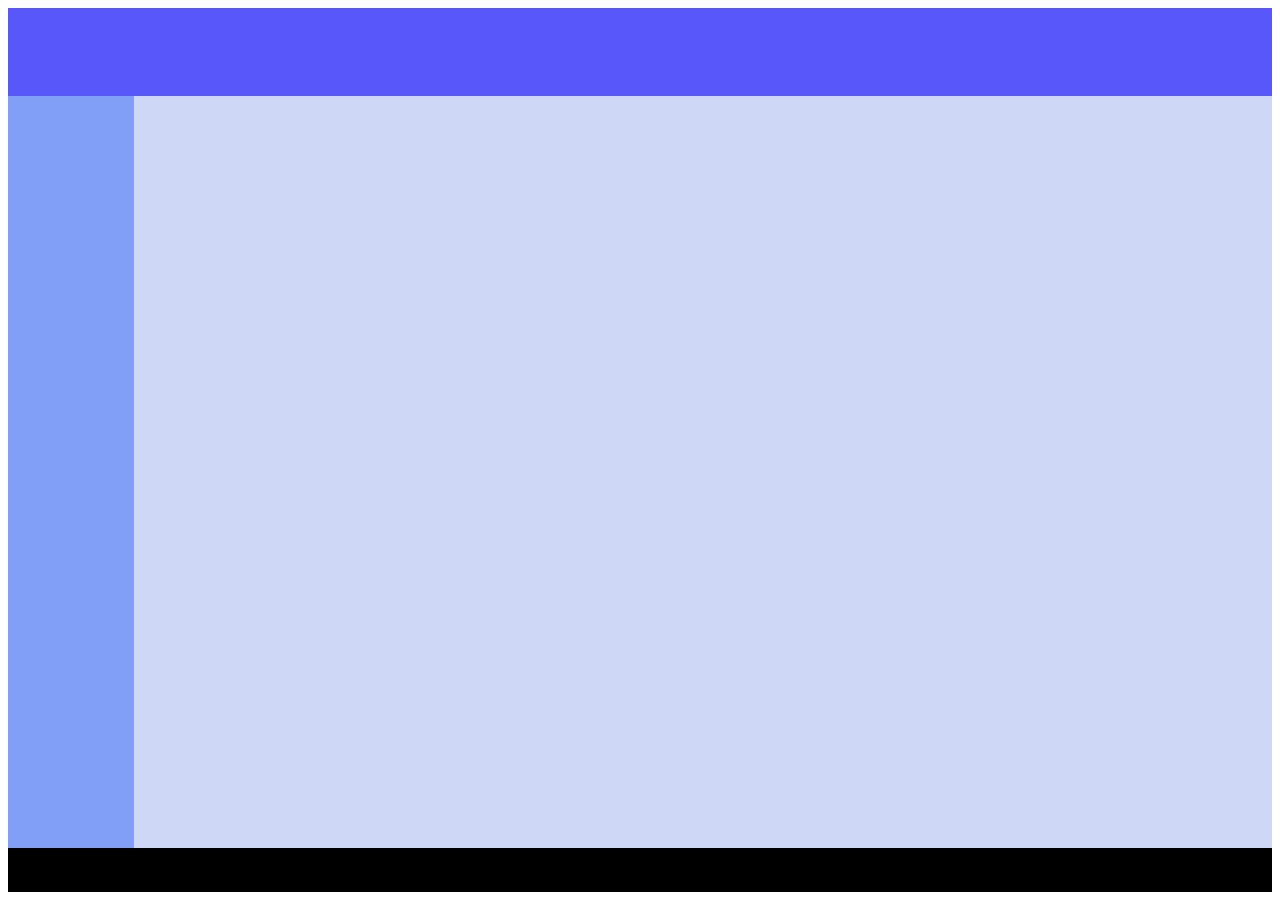
==== retail/src/main/webapp/index.html @ f64361fa "html layout" ====
<html>
	<div id="main" style="height:100%;width:100%;background:green">
		<div id="header" style="height:10%;width:100%;background:#5858FA"></div>
		<div id="body" style="height:85%;width:100%">
			<div id="filter" style="float:left;height:100%;width:10%;background:#819FF7"></div>
			<div id="prodDis" style="float:left;height:100%;width:90%;background:#CED8F6">
				<div id="products" style="float:left;height:100%;width:80%;background:#CED8F6"></div>
				<div id="cart" style="float:left;height:100%;width:20%;background:#CED8F6"></div>
			</div>
		</div>
		<div id="footer" style="height:5%;width:100%;background:black"></div>
	</div>
</html>
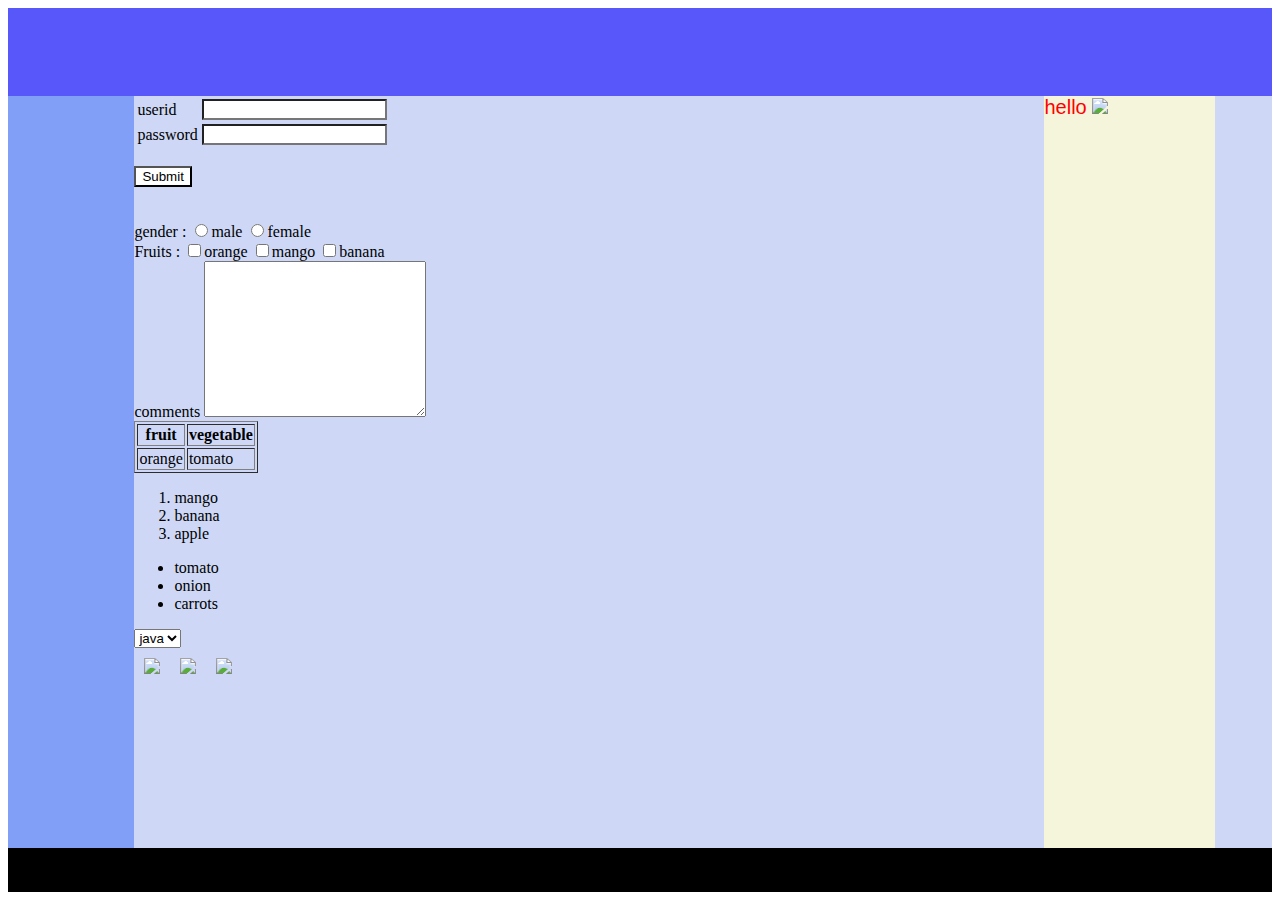
==== commit 5d4201ef: "javascript session" ====
--- a/retail/src/main/webapp/index.html
+++ b/retail/src/main/webapp/index.html
@@ -1,13 +1,90 @@
 <html>
-	<div id="main" style="height:100%;width:100%;background:green">
-		<div id="header" style="height:10%;width:100%;background:#5858FA"></div>
-		<div id="body" style="height:85%;width:100%">
-			<div id="filter" style="float:left;height:100%;width:10%;background:#819FF7"></div>
-			<div id="prodDis" style="float:left;height:100%;width:90%;background:#CED8F6">
-				<div id="products" style="float:left;height:100%;width:80%;background:#CED8F6"></div>
-				<div id="cart" style="float:left;height:100%;width:20%;background:#CED8F6"></div>
+<link href="css/index.css" rel="stylesheet" type="text/css"></link>
+<script src="https://ajax.googleapis.com/ajax/libs/jquery/3.3.1/jquery.min.js"></script>
+<script src="js/another.js"></script>
+<script src="js/index.js"></script>
+ 
+		<div id="main" >
+		<div id="header" onmouseover="disappearImage()"
+			onmouseout="appearImage()"
+		></div>
+		<div id="body">
+			<div id="filter" ></div>
+			<div class="prodDis" >
+				<div id="products">
+					<form action="register">
+					
+						<table>
+							<tr>
+								<td> userid   </td>
+								<td> <input type="text" id="uid" name="uid" />  </td>
+							</tr>
+							<tr>
+								<td>  password  </td>
+								<td> <input type="password" id="pwd" name="pwd" /> </td>
+							</tr>
+						</table>
+						<br>
+						<input type="submit"  id="submit" onclick="return jsVerifyLoginForm()"/>
+					</form>
+						
+						
+						<br>
+						gender : 
+						<input type="radio" name="gender" value="male">male</input>
+						<input type="radio" name="gender" value="female"/>female</input>
+						<br>
+						Fruits : 
+						 <input type="checkbox" id="fruits" name="fruits" value="orange">orange
+  						 <input type="checkbox" id="fruits" name="fruits" value="mango">mango
+  						 <input type="checkbox" id="fruits" name="fruits" value="banana">banana
+  						<br>
+						comments <Textarea onblur="alert('customer left comments')" rows="10" cols="25"></Textarea>
+						<table border=1>
+							<tr>
+								<th>fruit</th>
+								<th>vegetable</th>
+							</tr>
+							<tr>
+								<td>orange</td>
+								<td>tomato</td>
+							</tr>
+						</table>
+						<ol>
+							<li>mango</li>
+							<li>banana</li>
+							<li>apple</li>
+						</ol>
+						<ul>
+							<li>tomato</li>
+							<li  class="test">onion</li>
+							<li>carrots</li>
+						</ul>
+						<select name="language">
+							<option value="java">java</option> 
+							<option value="jee">jee</option> 
+						</select>
+						<br>
+					<div id="p">
+						<img src="images/1.png" />
+					</div id="p">
+					<div id="p">
+						<img src="images/1.png" />
+					</div id="p">
+					<div id="p">
+						<img src="images/1.png" />
+					</div>
+					
+				</div>
+				<div id="cart" >
+					<div id="csstest">
+						hello
+						<img src="images/1.png" />
+					</div>
+				</div>
 			</div>
 		</div>
-		<div id="footer" style="height:5%;width:100%;background:black"></div>
+		<div id="footer" ></div>
 	</div>
+	
 </html>--- a/retail/src/main/webapp/css/index.css
+++ b/retail/src/main/webapp/css/index.css
@@ -0,0 +1,53 @@
+#body{
+	height:85%;width:100%;
+}
+input{
+	background:white
+}
+#main{
+	height:100%;width:100%;background:green
+}
+#header{
+	height:10%;width:100%;background:#5858FA
+}
+.redcolor{
+	background:red;
+}
+#filter
+{
+	float:left;height:100%;width:10%;background:#819FF7
+}
+#footer{
+	height:5%;width:100%;background:black
+}
+#cart{
+	float:left;height:100%;width:15%;background:beige
+}
+#products{
+	float:left;height:100%;width:80%;background:#CED8F6
+}
+.prodDis{
+	float:left;height:100%;width:90%;background:#CED8F6
+}
+#p{
+	float:left;
+	padding:10px;
+}
+#csstest{
+	display:block;
+	padding-right:10px;
+	height:50%;
+	width:50%;
+	font-size:20;
+	color:red;
+	font-family:arial;
+	text-align:left;
+	border-radius :10px;
+	transform:rotate(360deg);
+	transition-duration: 15s;
+	webkit-transform:rotate(360deg);
+}
+#header1:hover{
+	transform:rotate(-20deg);
+	transition-duration: 15s;
+}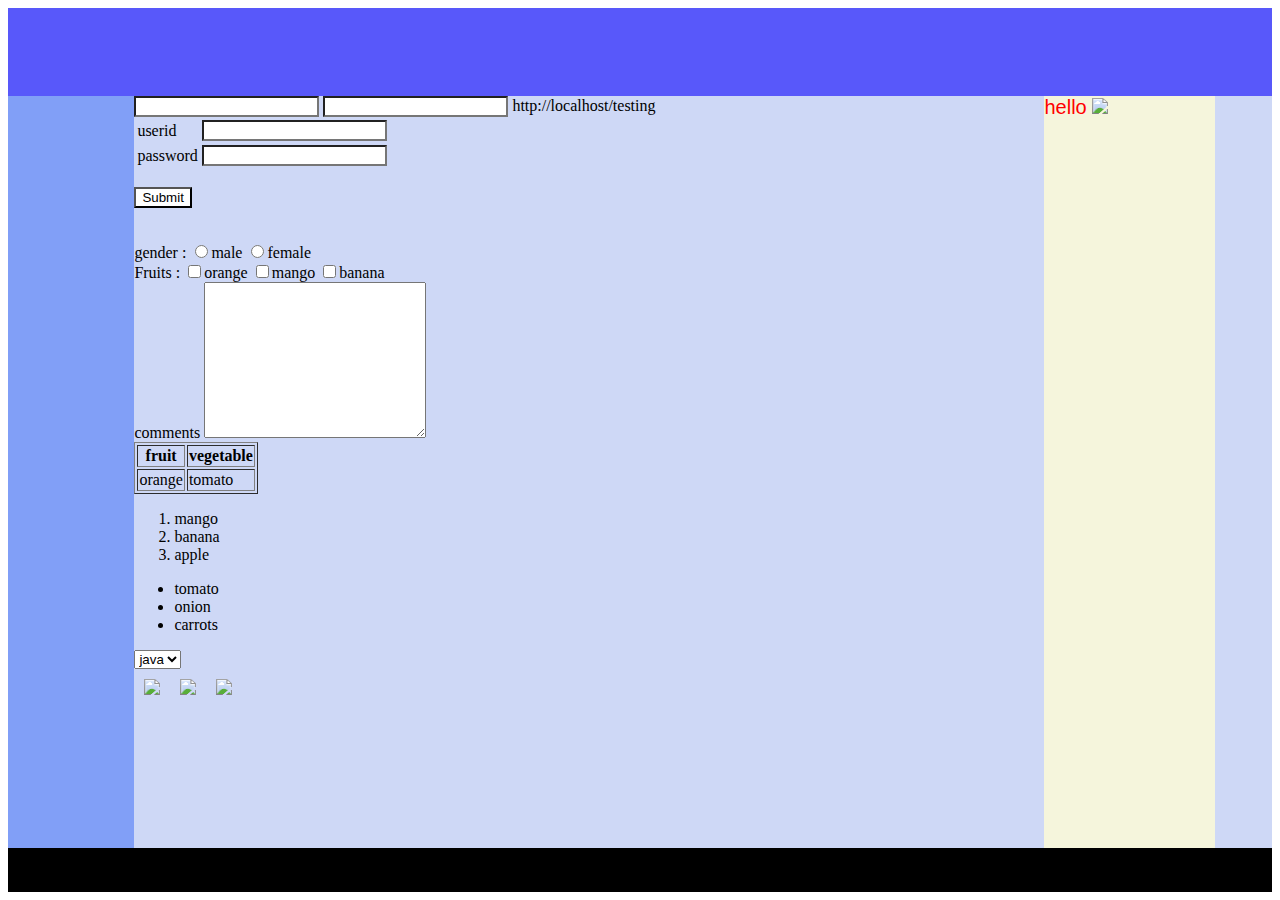
==== commit 3561b21a: "jquery, servlet session" ====
--- a/retail/src/main/webapp/index.html
+++ b/retail/src/main/webapp/index.html
@@ -2,30 +2,30 @@
 <link href="css/index.css" rel="stylesheet" type="text/css"></link>
 <script src="https://ajax.googleapis.com/ajax/libs/jquery/3.3.1/jquery.min.js"></script>
 <script src="js/another.js"></script>
-<script src="js/index.js"></script>
  
 		<div id="main" >
-		<div id="header" onmouseover="disappearImage()"
-			onmouseout="appearImage()"
-		></div>
+		<div id="header"></div>
 		<div id="body">
 			<div id="filter" ></div>
 			<div class="prodDis" >
 				<div id="products">
-					<form action="register">
+					<input type="text" id="fruitname" name="fruitname" />  
+					<input type="text" id="fruitcolor" name="fruitcolor" />  
+					http://localhost/testing
+					<form action="login" method="post">
 					
 						<table>
 							<tr>
 								<td> userid   </td>
-								<td> <input type="text" id="uid" name="uid" />  </td>
+								<td> <input type="text" id="uid" name="userid" />  </td>
 							</tr>
 							<tr>
 								<td>  password  </td>
-								<td> <input type="password" id="pwd" name="pwd" /> </td>
+								<td> <input type="password" id="pwd" name="password" /> </td>
 							</tr>
 						</table>
 						<br>
-						<input type="submit"  id="submit" onclick="return jsVerifyLoginForm()"/>
+						<input type="submit"  id="submit" />
 					</form>
 						
 						
@@ -86,5 +86,6 @@
 		</div>
 		<div id="footer" ></div>
 	</div>
+	<script src="js/index.js"></script>
 	
 </html>--- a/retail/src/main/webapp/css/index.css
+++ b/retail/src/main/webapp/css/index.css
@@ -12,6 +12,9 @@
 }
 .redcolor{
 	background:red;
+	height:10%;
+	width:10%;
+	float:right;
 }
 #filter
 {
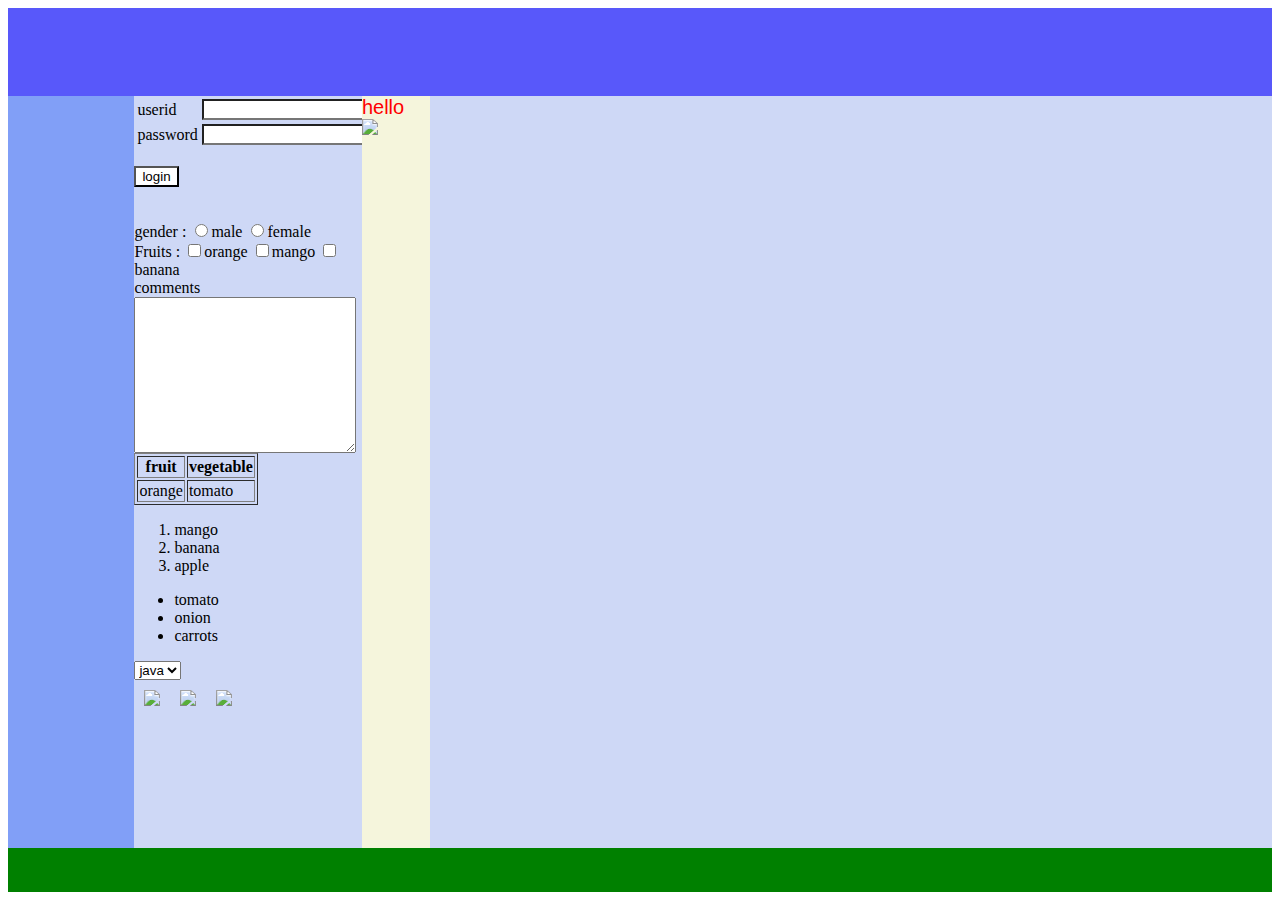
==== commit 4e58d7bf: "struts,spring,data framework code" ====
--- a/retail/src/main/webapp/index.html
+++ b/retail/src/main/webapp/index.html
@@ -9,77 +9,78 @@
 			<div id="filter" ></div>
 			<div class="prodDis" >
 				<div id="products">
-					<input type="text" id="fruitname" name="fruitname" />  
-					<input type="text" id="fruitcolor" name="fruitcolor" />  
-					http://localhost/testing
-					<form action="login" method="post">
-					
-						<table>
-							<tr>
-								<td> userid   </td>
-								<td> <input type="text" id="uid" name="userid" />  </td>
-							</tr>
-							<tr>
-								<td>  password  </td>
-								<td> <input type="password" id="pwd" name="password" /> </td>
-							</tr>
-						</table>
-						<br>
-						<input type="submit"  id="submit" />
-					</form>
+					<div id="register">
+					 
+					<div id="login">
+						<form action="login" method="post">
 						
+							<table>
+								<tr>
+									<td> userid   </td>
+									<td> <input type="text" id="uid" name="userid" />  </td>
+								</tr>
+								<tr>
+									<td>  password  </td>
+									<td> <input type="password" id="pwd" name="password" /> </td>
+								</tr>
+							</table>
+							<br>
+							<input type="submit"  id="submit" value="login" />
+						</form>
+							
+							
+							<br>
+							gender : 
+							<input type="radio" name="gender" value="male">male</input>
+							<input type="radio" name="gender" value="female"/>female</input>
+							<br>
+							Fruits : 
+							 <input type="checkbox" id="fruits" name="fruits" value="orange">orange
+	  						 <input type="checkbox" id="fruits" name="fruits" value="mango">mango
+	  						 <input type="checkbox" id="fruits" name="fruits" value="banana">banana
+	  						<br>
+							comments <Textarea onblur="alert('customer left comments')" rows="10" cols="25"></Textarea>
+							<table border=1>
+								<tr>
+									<th>fruit</th>
+									<th>vegetable</th>
+								</tr>
+								<tr>
+									<td>orange</td>
+									<td>tomato</td>
+								</tr>
+							</table>
+							<ol>
+								<li>mango</li>
+								<li>banana</li>
+								<li>apple</li>
+							</ol>
+							<ul>
+								<li>tomato</li>
+								<li  class="test">onion</li>
+								<li>carrots</li>
+							</ul>
+							<select name="language">
+								<option value="java">java</option> 
+								<option value="jee">jee</option> 
+							</select>
+							<br>
+						<div id="p">
+							<img src="images/1.png" />
+						</div id="p">
+						<div id="p">
+							<img src="images/1.png" />
+						</div id="p">
+						<div id="p">
+							<img src="images/1.png" />
+						</div>
 						
-						<br>
-						gender : 
-						<input type="radio" name="gender" value="male">male</input>
-						<input type="radio" name="gender" value="female"/>female</input>
-						<br>
-						Fruits : 
-						 <input type="checkbox" id="fruits" name="fruits" value="orange">orange
-  						 <input type="checkbox" id="fruits" name="fruits" value="mango">mango
-  						 <input type="checkbox" id="fruits" name="fruits" value="banana">banana
-  						<br>
-						comments <Textarea onblur="alert('customer left comments')" rows="10" cols="25"></Textarea>
-						<table border=1>
-							<tr>
-								<th>fruit</th>
-								<th>vegetable</th>
-							</tr>
-							<tr>
-								<td>orange</td>
-								<td>tomato</td>
-							</tr>
-						</table>
-						<ol>
-							<li>mango</li>
-							<li>banana</li>
-							<li>apple</li>
-						</ol>
-						<ul>
-							<li>tomato</li>
-							<li  class="test">onion</li>
-							<li>carrots</li>
-						</ul>
-						<select name="language">
-							<option value="java">java</option> 
-							<option value="jee">jee</option> 
-						</select>
-						<br>
-					<div id="p">
-						<img src="images/1.png" />
-					</div id="p">
-					<div id="p">
-						<img src="images/1.png" />
-					</div id="p">
-					<div id="p">
-						<img src="images/1.png" />
 					</div>
-					
-				</div>
-				<div id="cart" >
-					<div id="csstest">
-						hello
-						<img src="images/1.png" />
+					<div id="cart" >
+						<div id="csstest">
+							hello
+							<img src="images/1.png" />
+						</div>
 					</div>
 				</div>
 			</div>
--- a/retail/src/main/webapp/css/index.css
+++ b/retail/src/main/webapp/css/index.css
@@ -9,6 +9,17 @@
 }
 #header{
 	height:10%;width:100%;background:#5858FA
+}
+#login{
+	height:100%;
+	width:50%;
+	float:left;
+}
+#register{
+	
+	height:100%;
+	width:50%;
+	float:left;
 }
 .redcolor{
 	background:red;
